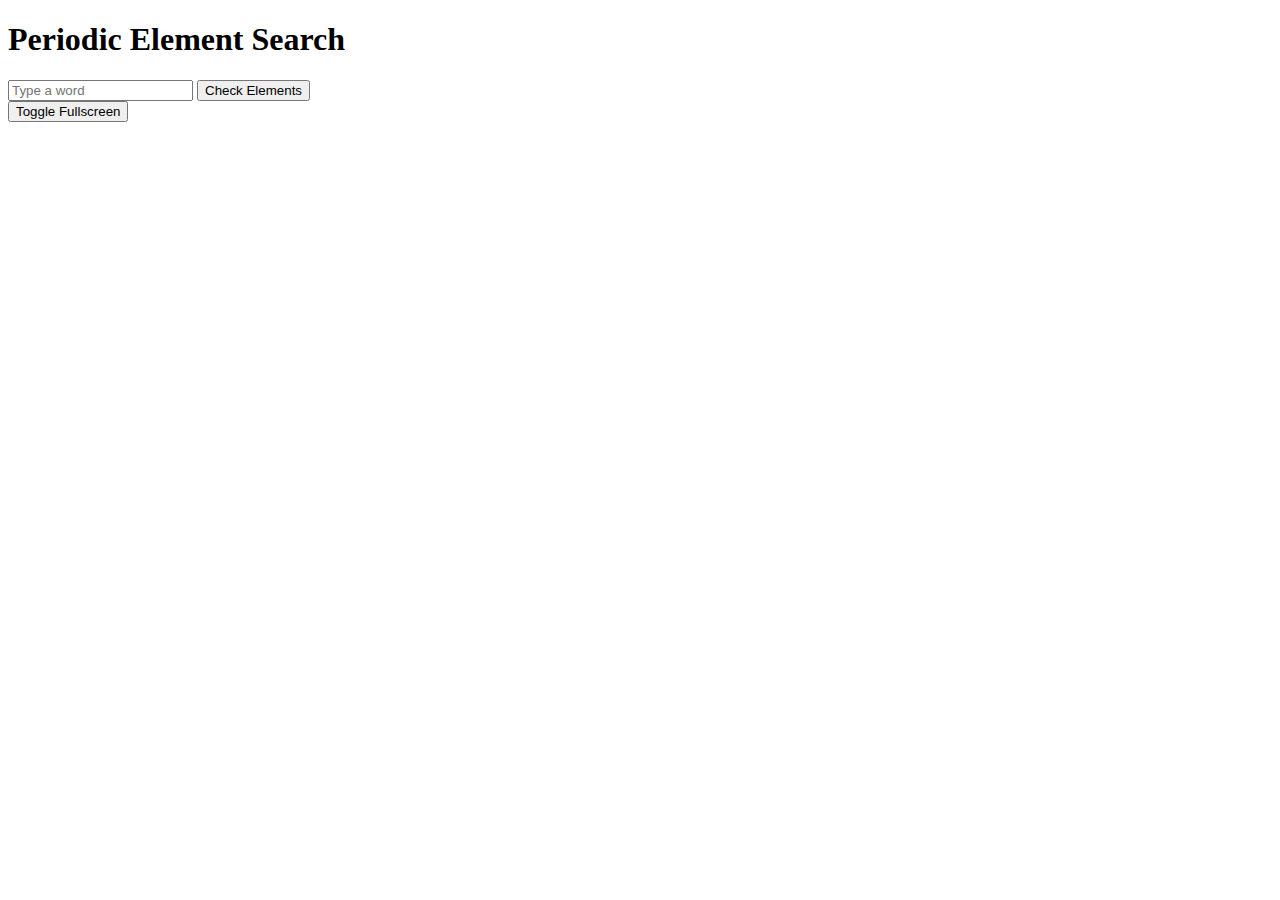
==== Periodictablefont.html @ aaee1278 "Create Periodictablefont.html" ====
<!DOCTYPE html>
<html lang="en">
<head>
  <meta charset="UTF-8">
  <meta name="viewport" content="width=device-width, initial-scale=1.0">
  <title>Periodic Element Search - Glassmorphism Theme</title>
  <link href="https://fonts.cdnfonts.com/css/heart-breaking-bad" rel="stylesheet">
  <link rel="stylesheet" href="styles.css">
</head>
<body>
  <div class="background"></div>
  <div class="content">
    <h1>Periodic Element Search</h1>
    <input type="text" id="inputText" placeholder="Type a word">
    <button onclick="searchElements()">Check Elements</button>
    <div class="result-container" id="output"></div>
    <button class="fullscreen" onclick="toggleFullscreen()">Toggle Fullscreen</button>
  </div>
  <script src="script.js"></script>
</body>
</html>
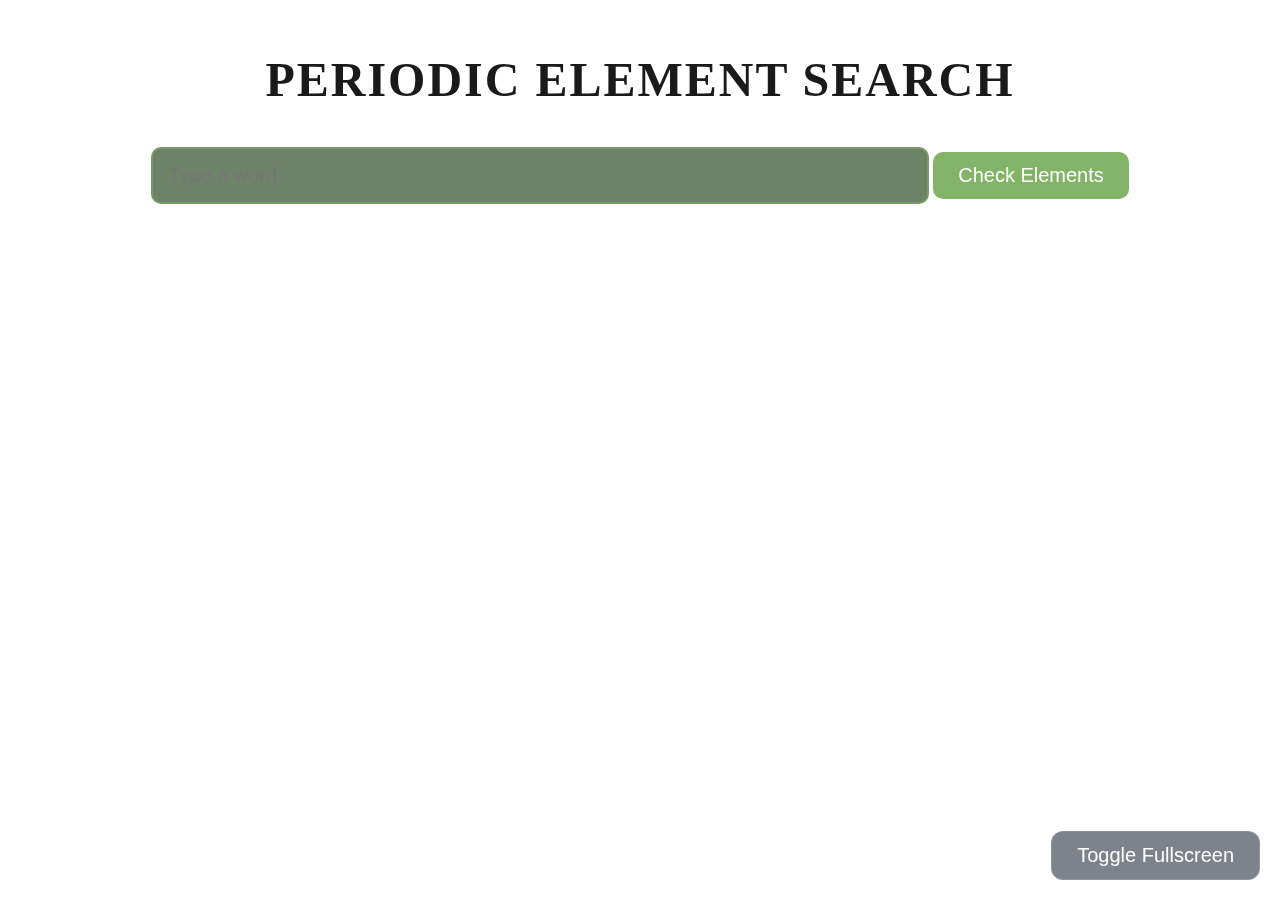
==== commit a66bb77d: "Update Periodictablefont.html" ====
--- a/Periodictablefont.html
+++ b/Periodictablefont.html
@@ -16,6 +16,165 @@
     <div class="result-container" id="output"></div>
     <button class="fullscreen" onclick="toggleFullscreen()">Toggle Fullscreen</button>
   </div>
-  <script src="script.js"></script>
+  <script src="script.js">
+function toggleFullscreen() {
+  if (!document.fullscreenElement) {
+    document.documentElement.requestFullscreen().catch(err => {
+      console.log(`Error attempting to enable fullscreen mode: ${err.message} (${err.name})`);
+    });
+  } else {
+    if (document.exitFullscreen) {
+      document.exitFullscreen();
+    }
+  }
+}
+
+// Your elements object here
+const elements = {
+  H: { symbol: "H", number: 1, name: "Hydrogen" },
+  He: { symbol: "He", number: 2, name: "Helium" },
+  Li: { symbol: "Li", number: 3, name: "Lithium" },
+  Be: { symbol: "Be", number: 4, name: "Beryllium" },
+  B: { symbol: "B", number: 5, name: "Boron" },
+  C: { symbol: "C", number: 6, name: "Carbon" },
+  N: { symbol: "N", number: 7, name: "Nitrogen" },
+  O: { symbol: "O", number: 8, name: "Oxygen" },
+  F: { symbol: "F", number: 9, name: "Fluorine" },
+  Ne: { symbol: "Ne", number: 10, name: "Neon" },
+  Na: { symbol: "Na", number: 11, name: "Sodium" },
+  Mg: { symbol: "Mg", number: 12, name: "Magnesium" },
+  Al: { symbol: "Al", number: 13, name: "Aluminum" },
+  Si: { symbol: "Si", number: 14, name: "Silicon" },
+  P: { symbol: "P", number: 15, name: "Phosphorus" },
+  S: { symbol: "S", number: 16, name: "Sulfur" },
+  Cl: { symbol: "Cl", number: 17, name: "Chlorine" },
+  Ar: { symbol: "Ar", number: 18, name: "Argon" },
+  K: { symbol: "K", number: 19, name: "Potassium" },
+  Ca: { symbol: "Ca", number: 20, name: "Calcium" },
+  Sc: { symbol: "Sc", number: 21, name: "Scandium" },
+  Ti: { symbol: "Ti", number: 22, name: "Titanium" },
+  V: { symbol: "V", number: 23, name: "Vanadium" },
+  Cr: { symbol: "Cr", number: 24, name: "Chromium" },
+  Mn: { symbol: "Mn", number: 25, name: "Manganese" },
+  Fe: { symbol: "Fe", number: 26, name: "Iron" },
+  Co: { symbol: "Co", number: 27, name: "Cobalt" },
+  Ni: { symbol: "Ni", number: 28, name: "Nickel" },
+  Cu: { symbol: "Cu", number: 29, name: "Copper" },
+  Zn: { symbol: "Zn", number: 30, name: "Zinc" },
+  Ga: { symbol: "Ga", number: 31, name: "Gallium" },
+  Ge: { symbol: "Ge", number: 32, name: "Germanium" },
+  As: { symbol: "As", number: 33, name: "Arsenic" },
+  Se: { symbol: "Se", number: 34, name: "Selenium" },
+  Br: { symbol: "Br", number: 35, name: "Bromine" },
+  Kr: { symbol: "Kr", number: 36, name: "Krypton" },
+  Rb: { symbol: "Rb", number: 37, name: "Rubidium" },
+  Sr: { symbol: "Sr", number: 38, name: "Strontium" },
+  Y: { symbol: "Y", number: 39, name: "Yttrium" },
+  Zr: { symbol: "Zr", number: 40, name: "Zirconium" },
+  Nb: { symbol: "Nb", number: 41, name: "Niobium" },
+  Mo: { symbol: "Mo", number: 42, name: "Molybdenum" },
+  Tc: { symbol: "Tc", number: 43, name: "Technetium" },
+  Ru: { symbol: "Ru", number: 44, name: "Ruthenium" },
+  Rh: { symbol: "Rh", number: 45, name: "Rhodium" },
+  Pd: { symbol: "Pd", number: 46, name: "Palladium" },
+  Ag: { symbol: "Ag", number: 47, name: "Silver" },
+  Cd: { symbol: "Cd", number: 48, name: "Cadmium" },
+  In: { symbol: "In", number: 49, name: "Indium" },
+  Sn: { symbol: "Sn", number: 50, name: "Tin" },
+  Sb: { symbol: "Sb", number: 51, name: "Antimony" },
+  Te: { symbol: "Te", number: 52, name: "Tellurium" },
+  I: { symbol: "I", number: 53, name: "Iodine" },
+  Xe: { symbol: "Xe", number: 54, name: "Xenon" },
+  Cs: { symbol: "Cs", number: 55, name: "Cesium" },
+  Ba: { symbol: "Ba", number: 56, name: "Barium" },
+  La: { symbol: "La", number: 57, name: "Lanthanum" },
+  Ce: { symbol: "Ce", number: 58, name: "Cerium" },
+  Pr: { symbol: "Pr", number: 59, name: "Praseodymium" },
+  Nd: { symbol: "Nd", number: 60, name: "Neodymium" },
+  Pm: { symbol: "Pm", number: 61, name: "Promethium" },
+  Sm: { symbol: "Sm", number: 62, name: "Samarium" },
+  Eu: { symbol: "Eu", number: 63, name: "Europium" },
+  Gd: { symbol: "Gd", number: 64, name: "Gadolinium" },
+  Tb: { symbol: "Tb", number: 65, name: "Terbium" },
+  Dy: { symbol: "Dy", number: 66, name: "Dysprosium" },
+  Ho: { symbol: "Ho", number: 67, name: "Holmium" },
+  Er: { symbol: "Er", number: 68, name: "Erbium" },
+  Tm: { symbol: "Tm", number: 69, name: "Thulium" },
+  Yb: { symbol: "Yb", number: 70, name: "Ytterbium" },
+  Lu: { symbol: "Lu", number: 71, name: "Lutetium" },
+  Hf: { symbol: "Hf", number: 72, name: "Hafnium" },
+  Ta: { symbol: "Ta", number: 73, name: "Tantalum" },
+  W: { symbol: "W", number: 74, name: "Tungsten" },
+  Re: { symbol: "Re", number: 75, name: "Rhenium" },
+  Os: { symbol: "Os", number: 76, name: "Osmium" },
+  Ir: { symbol: "Ir", number: 77, name: "Iridium" },
+  Pt: { symbol: "Pt", number: 78, name: "Platinum" },
+  Au: { symbol: "Au", number: 79, name: "Gold" },
+  Hg: { symbol: "Hg", number: 80, name: "Mercury" },
+  Tl: { symbol: "Tl", number: 81, name: "Thallium" },
+  Pb: { symbol: "Pb", number: 82, name: "Lead" },
+  Bi: { symbol: "Bi", number: 83, name: "Bismuth" },
+  Po: { symbol: "Po", number: 84, name: "Polonium" },
+  At: { symbol: "At", number: 85, name: "Astatine" },
+  Rn: { symbol: "Rn", number: 86, name: "Radon" },
+  Fr: { symbol: "Fr", number: 87, name: "Francium" },
+  Ra: { symbol: "Ra", number: 88, name: "Radium" },
+  Ac: { symbol: "Ac", number: 89, name: "Actinium" },
+  Th: { symbol: "Th", number: 90, name: "Thorium" },
+  Pa: { symbol: "Pa", number: 91, name: "Protactinium" },
+  U: { symbol: "U", number: 92, name: "Uranium" },
+  Np: { symbol: "Np", number: 93, name: "Neptunium" },
+  Pu: { symbol: "Pu", number: 94, name: "Plutonium" },
+  Am: { symbol: "Am", number: 95, name: "Americium" },
+  Cm: { symbol: "Cm", number: 96, name: "Curium" },
+  Bk: { symbol: "Bk", number: 97, name: "Berkelium" },
+  Cf: { symbol: "Cf", number: 98, name: "Californium" },
+  Es: { symbol: "Es", number: 99, name: "Einsteinium" },
+  Fm: { symbol: "Fm", number: 100, name: "Fermium" },
+  Md: { symbol: "Md", number: 101, name: "Mendelevium" },
+  No: { symbol: "No", number: 102, name: "Nobelium" },
+  Lr: { symbol: "Lr", number: 103, name: "Lawrencium" },
+  Rf: { symbol: "Rf", number: 104, name: "Rutherfordium" },
+  Db: { symbol: "Db", number: 105, name: "Dubnium" },
+  Sg: { symbol: "Sg", number: 106, name: "Seaborgium" },
+  Bh: { symbol: "Bh", number: 107, name: "Bohrium" },
+  Hs: { symbol: "Hs", number: 108, name: "Hassium" },
+  Mt: { symbol: "Mt", number: 109, name: "Meitnerium" },
+  Ds: { symbol: "Ds", number: 110, name: "Darmstadtium" },
+  Rg: { symbol: "Rg", number: 111, name: "Roentgenium" },
+  Cn: { symbol: "Cn", number: 112, name: "Copernicium" },
+  Nh: { symbol: "Nh", number: 113, name: "Nihonium" },
+  Fl: { symbol: "Fl", number: 114, name: "Flerovium" },
+  Mc: { symbol: "Mc", number: 115, name: "Moscovium" },
+  Lv: { symbol: "Lv", number: 116, name: "Livermorium" },
+  Ts: { symbol: "Ts", number: 117, name: "Tennessine" },
+  Og: { symbol: "Og", number: 118, name: "Oganesson" }
+};
+
+function searchElements() {
+  const inputText = document.getElementById("inputText").value.toLowerCase();
+  const outputDiv = document.getElementById("output");
+  outputDiv.innerHTML = ""; // Clear previous results
+
+  const matchingElements = Object.entries(elements).filter(([key]) => key.toLowerCase().includes(inputText));
+
+  if (matchingElements.length === 0) {
+    outputDiv.innerHTML = "<p>No matching elements found.</p>";
+    return;
+  }
+
+  matchingElements.forEach(([key, element]) => {
+    const elementDiv = document.createElement("div");
+    elementDiv.className = "symbol-box";
+    elementDiv.innerHTML = `
+      <div class="normal-text">${element.number}</div>
+      <div class="element-symbol">${element.symbol}</div>
+      <div class="element-name">${element.name}</div>
+    `;
+    outputDiv.appendChild(elementDiv);
+  });
+}
+    
+  </script>
 </body>
 </html>
--- a/styles.css
+++ b/styles.css
@@ -0,0 +1,156 @@
+body {
+  margin: 0;
+  padding: 0;
+  text-align: center;
+  height: auto; /* Full viewport height */
+}
+
+.background {
+  position: fixed;
+  top: 0;
+  left: 0;
+  width: 100%;
+  height: 100%;
+  background-image: url('https://c4.wallpaperflare.com/wallpaper/230/266/383/breaking-bad-macbook-hd-wallpaper-preview.jpg');
+  background-size: cover;
+  background-position: center;
+  background-repeat: no-repeat;
+  filter: blur(10px);
+  z-index: 0;
+}
+
+.content {
+  position: relative;
+  z-index: 1;
+  color: #e2e2e2;
+  padding: 20px;
+}
+
+h1 {
+  color: #1a1a1a;
+  font-size: 3em;
+  text-transform: uppercase;
+  letter-spacing: 2px;
+  margin-bottom: 20px;
+}
+
+button.fullscreen {
+  position: fixed;
+  bottom: 20px;
+  right: 20px;
+  padding: 12px 25px;
+  background-color: rgba(17, 25, 40, 0.54);
+  border-radius: 12px;
+  border: 1px solid rgba(255, 255, 255, 0.125);
+  color: white;
+  font-size: 20px;
+  backdrop-filter: blur(10px) saturate(142%);
+  -webkit-backdrop-filter: blur(10px) saturate(142%);
+  transition: background-color 0.3s;
+  cursor: pointer;
+}
+
+.fullscreen:hover {
+  background-color: rgba(30, 40, 55, 0.7);
+}
+
+input[type="text"] {
+  width: 60%;
+  padding: 15px;
+  margin: 20px 0;
+  border: 2px solid rgba(130, 179, 102, 0.5);
+  border-radius: 10px;
+  font-size: 20px;
+  background-color: rgba(47, 79, 39, 0.7);
+  color: #e2e2e2;
+  backdrop-filter: blur(10px);
+  transition: border-color 0.3s;
+}
+
+input[type="text"]:focus {
+  border-color: #82b366;
+  outline: none;
+}
+
+button {
+  padding: 12px 25px;
+  background-color: #82b366;
+  color: white;
+  border: none;
+  border-radius: 10px;
+  font-size: 20px;
+  cursor: pointer;
+  transition: background-color 0.3s;
+}
+
+button:hover {
+  background-color: #6f9c53;
+}
+
+.result-container {
+  margin-top: 30px;
+  display: flex;
+  flex-wrap: wrap;
+  justify-content: center;
+}
+
+.columns {
+  display: flex;
+  justify-content: center;
+}
+
+.word-row {
+  margin-right: 30px;
+  display: flex;
+  flex-direction: row;
+}
+
+.normal-text {
+  color: #fffa0a;
+  font-size: 100px;
+  text-align: center;
+  margin-right: 10px;
+}
+
+.symbol-box {
+  width: 100px;
+  height: 100px;
+  background: rgb(30 79 2 / 70%);
+  color: white;
+  display: flex;
+  flex-direction: column;
+  justify-content: center;
+  align-items: center;
+  border: 2px solid rgb(60 223 28 / 45%);
+  backdrop-filter: blur(10px);
+  box-shadow: 0 4px 30px rgb(243 253 255 / 0%);
+  animation: fadeIn 0.5s ease-in-out;
+}
+
+@keyframes fadeIn {
+  from {
+    opacity: 0;
+    transform: translateY(10px);
+  }
+  to {
+    opacity: 1;
+    transform: translateY(0);
+  }
+}
+
+.atomic-number {
+  font-size: 1.2rem;
+  position: relative;
+  top: 10px;
+  right: 30px;
+}
+
+.element-symbol {
+  font-size: 3rem;
+  margin: 0;
+}
+
+.element-name {
+  font-size: 1rem;
+  margin-top: 3px;
+}
